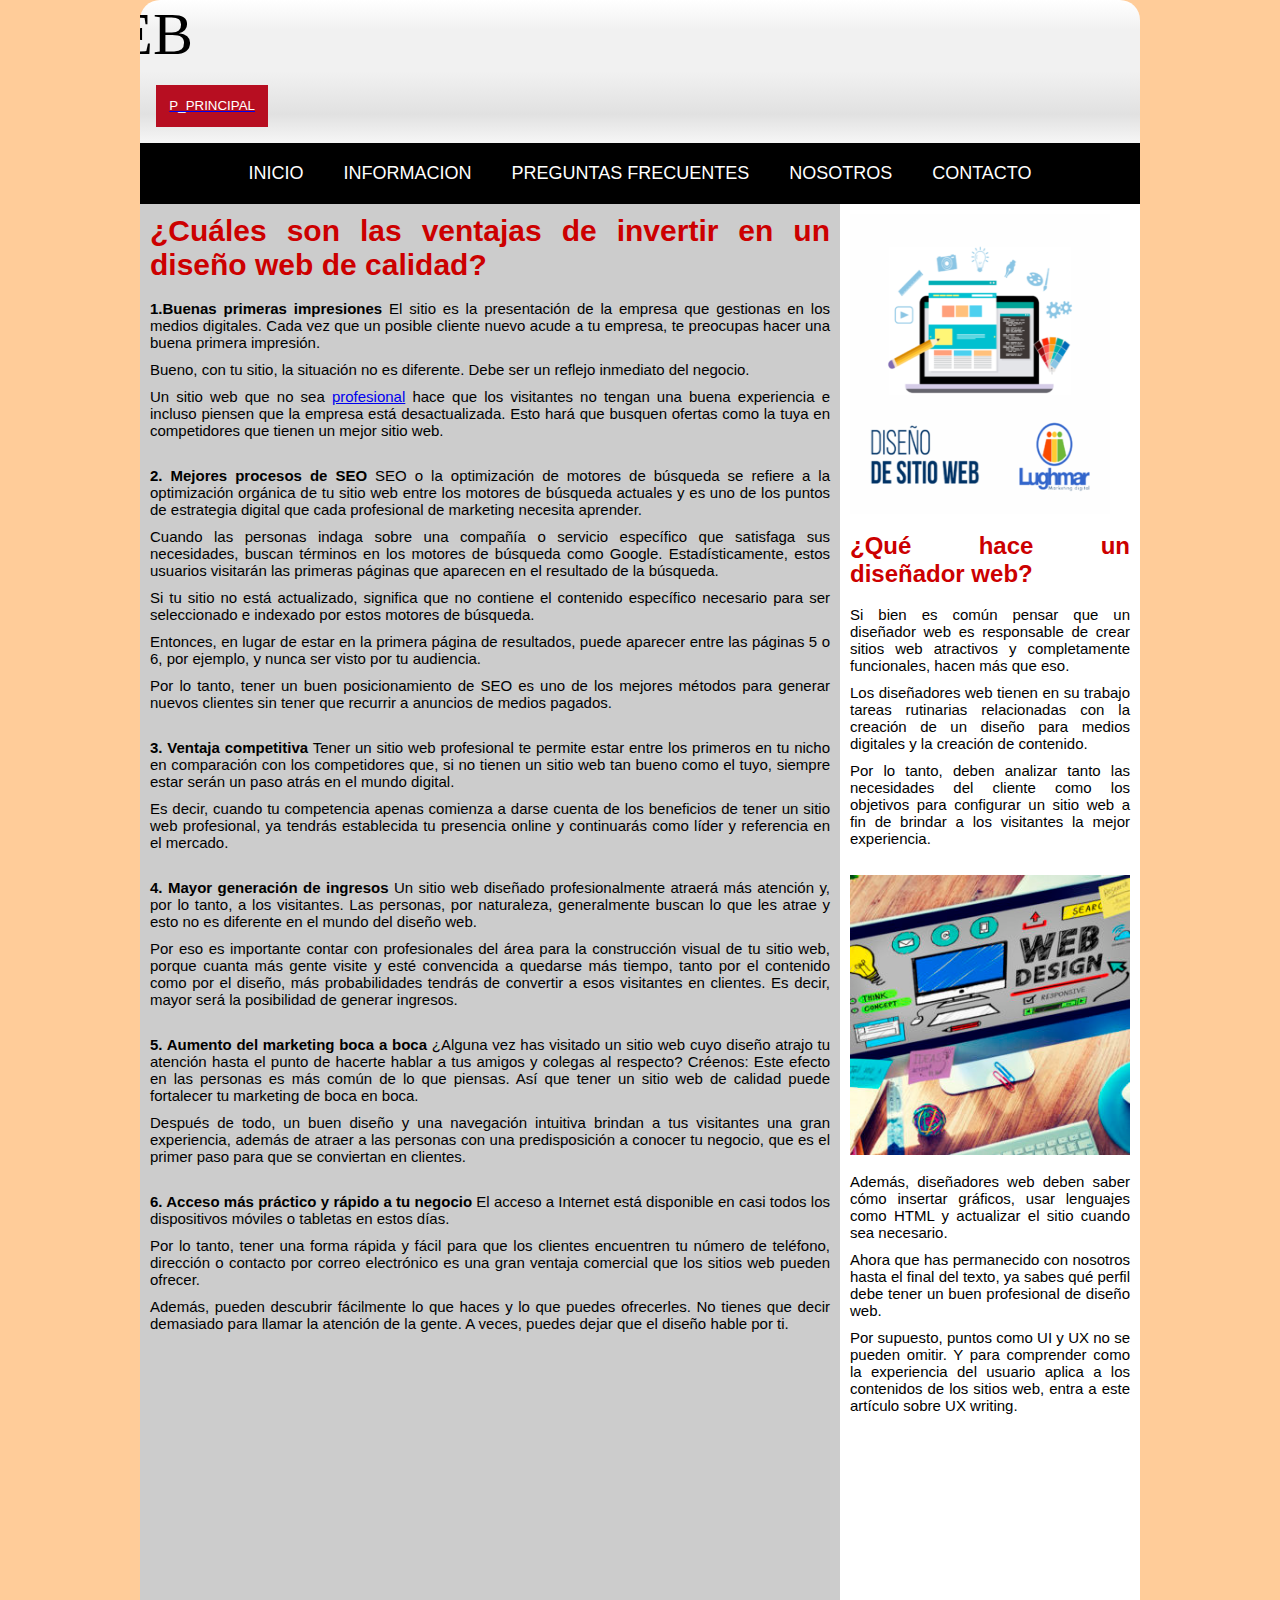
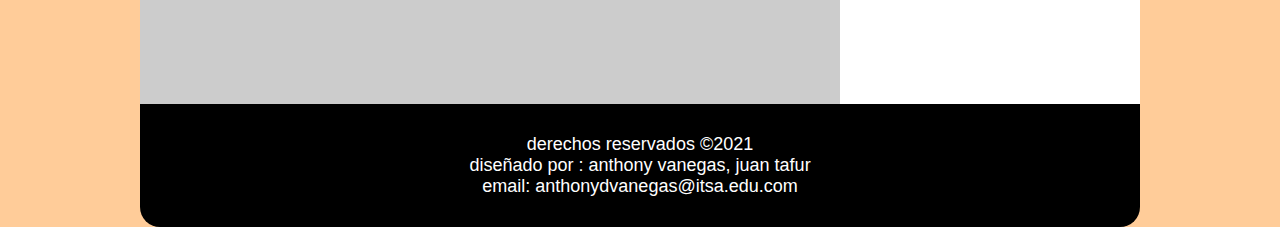
==== html/pagina1.html/informacion.html @ 579c745f "Add files via upload" ====
<!DOCTYPE html PUBLIC "-//W3C//DTD XHTML 1.0 Transitional//EN" "http://www.w3.org/TR/xhtml1/DTD/xhtml1-transitional.dtd">
<html xmlns="http://www.w3.org/1999/xhtml">
<head>
<meta http-equiv="Content-Type" content="text/html; charset=utf-8" />
<title>DISEÑO WEB</title>
<link rel="stylesheet" href="../../css/estilo.css/estilos.css">
<meta name="viewport" content="width=device-width, user-scalable=no, initial-scale=1.0, maximum-scale=1.0,  minium-scale=1.0" />
</head>


<body>
<header>
<div class="p1">
<marquee direction="right"><p> DISEÑO WEB </p></marquee>
</div>
<p class="block">
<button> <a href="../../pagina_principal/index.html/pagina_principal.html">
<p>P_principal</p> </a>
</button>
</p>

 </header>
<nav id="menu-h"> <ul class ="menu">
<li><a href="../../index.html">INICIO</a></li>
<li><a href="">INFORMACION</a></li>
<li><a href="../pagina2.html/PREGUNTAS FRECUENTES.html">PREGUNTAS FRECUENTES</a></li>
<li><a href="../pagina3.html/NOSOTROS.html">NOSOTROS </a></li>
<li><a href="../pagina4.html/CONTACTO.html">CONTACTO</a></li>

</ul></nav>


<section id="contenedor1">
<nav id="contenido2">
<h1>¿Cuáles son las ventajas de invertir en un diseño web de calidad?</h1>
<br />
<p> <b> 1.Buenas primeras impresiones</b>
El sitio es la presentación de la empresa que gestionas en los medios digitales. Cada vez que un posible cliente nuevo acude a tu empresa, te preocupas hacer una buena primera impresión.</p>

<p>Bueno, con tu sitio, la situación no es diferente. Debe ser un reflejo inmediato del negocio.</p>

<p>Un sitio web que no sea <a href="https://www.significados.com/profesional/">profesional</a> hace que los visitantes no tengan una buena experiencia e incluso piensen que la empresa está desactualizada. Esto hará que busquen ofertas como la tuya en competidores que tienen un mejor sitio web.</p>
<br />
<p><b>2. Mejores procesos de SEO</b>
SEO o la optimización de motores de búsqueda se refiere a la optimización orgánica de tu sitio web entre los motores de búsqueda actuales y es uno de los puntos de estrategia digital que cada profesional de marketing necesita aprender.</p>

<p>Cuando las personas indaga sobre una compañía o servicio específico que satisfaga sus necesidades, buscan términos en los motores de búsqueda como Google. Estadísticamente, estos usuarios visitarán las primeras páginas que aparecen en el resultado de la búsqueda.</p>

<p>Si tu sitio no está actualizado, significa que no contiene el contenido específico necesario para ser seleccionado e indexado por estos motores de búsqueda.</p>

<p>Entonces, en lugar de estar en la primera página de resultados, puede aparecer entre las páginas 5 o 6, por ejemplo, y nunca ser visto por tu audiencia.</p>

<p>Por lo tanto, tener un buen posicionamiento de SEO es uno de los mejores métodos para generar nuevos clientes sin tener que recurrir a anuncios de medios pagados.</p>
<br />
<p><b>3. Ventaja competitiva</b>
Tener un sitio web profesional te permite estar entre los primeros en tu nicho en comparación con los competidores que, si no tienen un sitio web tan bueno como el tuyo, siempre estar serán un paso atrás en el mundo digital.</p>

<p>Es decir, cuando tu competencia apenas comienza a darse cuenta de los beneficios de tener un sitio web profesional, ya tendrás establecida tu presencia online y continuarás como líder y referencia en el mercado.</p>
<br />
<p><b>4. Mayor generación de ingresos</b>
Un sitio web diseñado profesionalmente atraerá más atención y, por lo tanto, a los visitantes. Las personas, por naturaleza, generalmente buscan lo que les atrae y esto no es diferente en el mundo del diseño web.</p>

<p>Por eso es importante contar con profesionales del área para la construcción visual de tu sitio web, porque cuanta más gente visite y esté convencida a quedarse más tiempo, tanto por el contenido como por el diseño, más probabilidades tendrás de convertir a esos visitantes en clientes. Es decir, mayor será la posibilidad de generar ingresos.</p>
<br />
<p><b>5. Aumento del marketing boca a boca</b>
¿Alguna vez has visitado un sitio web cuyo diseño atrajo tu atención hasta el punto de hacerte hablar a tus amigos y colegas al respecto? Créenos: Este efecto en las personas es más común de lo que piensas. Así que tener un sitio web de calidad puede fortalecer tu marketing de boca en boca.</p>

<p>Después de todo, un buen diseño y una navegación intuitiva brindan a tus visitantes una gran experiencia, además de atraer a las personas con una predisposición a conocer tu negocio, que es el primer paso para que se conviertan en clientes.</p>
<br />
<p><b>6. Acceso más práctico y rápido a tu negocio</b>
El acceso a Internet está disponible en casi todos los dispositivos móviles o tabletas en estos días.</p>

<p>Por lo tanto, tener una forma rápida y fácil para que los clientes encuentren tu número de teléfono, dirección o contacto por correo electrónico es una gran ventaja comercial que los sitios web pueden ofrecer.</p>

<p>Además, pueden descubrir fácilmente lo que haces y lo que puedes ofrecerles. No tienes que decir demasiado para llamar la atención de la gente. A veces, puedes dejar que el diseño hable por ti.</p>

<br />
<br />
<div class="v2">
<iframe width="560" height="315" src="https://www.youtube.com/embed/e69f2CVSWpI" title="YouTube video player" frameborder="0" allow="accelerometer; autoplay; clipboard-write; encrypted-media; gyroscope; picture-in-picture" allowfullscreen></iframe>
</div>
</nav>

<section id="contenido12">
<img src="../../img/img7.png" / width="260" height="300">
<br />
<br />
<h2>¿Qué hace un diseñador web?</h2>
<br />
<p>Si bien es común pensar que un diseñador web es responsable de crear sitios web atractivos y completamente funcionales, hacen más que eso.</p>

<p>Los diseñadores web tienen en su trabajo tareas rutinarias relacionadas con la creación de un diseño para medios digitales y la creación de contenido.</p>

<p>Por lo tanto, deben analizar tanto las necesidades del cliente como los objetivos para configurar un sitio web a fin de brindar a los visitantes la mejor experiencia.</p>
<br />

<img src="../../img/img10.jpg" width="280"/>
<br />
<br />
<p>Además, diseñadores web deben saber cómo insertar gráficos, usar lenguajes como HTML y actualizar el sitio cuando sea necesario.</p>

<p>Ahora que has permanecido con nosotros hasta el final del texto, ya sabes qué perfil debe tener un buen profesional de diseño web.</p>

<p>Por supuesto, puntos como UI y UX no se pueden omitir. Y para comprender como la experiencia del usuario aplica a los contenidos de los sitios web, entra a este artículo sobre UX writing.</p>

</section>
</section>


<footer>
derechos reservados &copy;2021 <br />
diseñado por : anthony vanegas, juan tafur <br />
email: anthonydvanegas@itsa.edu.com <br />
</footer>
</body>
</html>
---- css/estilo.css/estilos.css ----
@charset "utf-8";
*{
	margin:0;
	padding:0;
}
header{
	max-width:1000px;
	min-height:120px;
	margin:0 auto;
	border-radius: 20px 20px 0 0;
/* Permalink - use to edit and share this gradient: https://colorzilla.com/gradient-editor/#ffffff+0,f1f1f1+21,f1f1f1+50,e1e1e1+80,f6f6f6+100 */
background: #ffffff; /* Old browsers */
background: -moz-linear-gradient(top,  #ffffff 0%, #f1f1f1 21%, #f1f1f1 50%, #e1e1e1 80%, #f6f6f6 100%); /* FF3.6-15 */
background: -webkit-linear-gradient(top,  #ffffff 0%,#f1f1f1 21%,#f1f1f1 50%,#e1e1e1 80%,#f6f6f6 100%); /* Chrome10-25,Safari5.1-6 */
background: linear-gradient(to bottom,  #ffffff 0%,#f1f1f1 21%,#f1f1f1 50%,#e1e1e1 80%,#f6f6f6 100%); /* W3C, IE10+, FF16+, Chrome26+, Opera12+, Safari7+ */
filter: progid:DXImageTransform.Microsoft.gradient( startColorstr='#ffffff', endColorstr='#f6f6f6',GradientType=0 ); /* IE6-9 */

	
}
.p1{
	font-size:60px;
	text-align:center;
} 
body
{
	background:#FC9;
	
}
/* menu horizontal*/
#menu-h{
	background:#000;
	max-width: 1000px;
	min-height:50px;
	margin: 0 auto;
	}
#menu-h ul{
	list-style:none;
	display:flex;
	justify-content:center;

}

#menu-h a{
	color:#FFF;
	display: block;
	padding:20px;
	text-decoration: none;
	background:#000;
	font-family:arial;
	font-size:18px;
	
}
#menu-h ul li: hover{
	display:block;
}
#menu-h a:hover{
	
background:#9cf;
}

	
#banner{
	max-width:1000px;
	min-height:300px;
	background:#444;
	margin:0 auto;
}


#contenedor{
	max-width:1000px;
	min-height:1000px;
	background:#fff;
	margin:0 auto;
	overflow:hidden;
}


#contenido1{
	width:300px;
	min-height:1000px;
	background:#ccc;
	float:left;
	padding:10px;
	text-align:justify;
	box-sizing:border-box;	
}
#contenido{
	width:700px;
	min-height:700px;
	background:#fff;
	float:right;
	padding: 10px;
	box-sizing:border-box;
}
#contenido h1{
	color:#F00;
	font-size:50px;
	text-align:center;
	margin-bottom:10px;
}
#contenido h2{
	color:#F00;
	font-size:20px;
	text-align:left;
	margin-bottom:10px;
}
#contenido p{
	margin-bottom:5px;
	font-family:arial;
	font-size:15px;
	text-align:justify;
	margin-bottom:10px;
}
#contenedor1{
	max-width:1000px;
	min-height:1500px;
	background:#fff;
	margin:0 auto;
	
}
#contenido2{
	width:700px;
	min-height:1500px;
	background:#ccc;
	float:left;
	padding:10px;
	text-align:justify;
	box-sizing:border-box;
	
}

#contenido12{
	width:300px;
	min-height:1500px;
	background:#fff;
	float:right;
	padding: 10px;
	box-sizing:border-box;
	text-align:justify;
}
#contenedor2{
	max-width:1000px;
	min-height:800px;
	background:#fff;
	margin:0 auto;
	
}
#contenido3{
	width:400px;
	min-height:800px;
	background:#ccc;
	float:left;
	padding:10px;
	text-align:justify;
	box-sizing:border-box;
	
}

#contenido13{
	width:600px;
	min-height:800px;
	background:#fff;
	float:right;
	padding: 10px;
	box-sizing:border-box;
	text-align:justify;
}
	

#contenido2 h1{
	color:#C00;
	font-family:arial;
	font-size:30px;
}
#contenido2 p{
margin-bottom:5px;
	font-family:arial;
	font-size:15px;
	text-align:justify;
	margin-bottom:10px;	
}

#contenido12 h2{
	color:#c00;
	font-family:arial;
}
#contenido12 p{
margin-bottom:5px;
	font-family:arial;
	font-size:15px;
	text-align:justify;
	margin-bottom:10px;	
}
#contenido3 h1{
	color:#C00;
	font-family:arial;
	font-size:30px;
}
#contenido3 p{
margin-bottom:5px;
	font-family:arial;
	font-size:15px;
	text-align:justify;
	margin-bottom:10px;	
}
#contenido13 p{
margin-bottom:5px;
	font-family:arial;
	font-size:15px;
	text-align:justify;
	margin-bottom:10px;
}
v2{
	alignment-adjust:central;
}
#contenedor3 {
	max-width:1000px;
	min-height:500px;
	background:#fff;
	margin:0 auto;
	
}


#contenido4{
	width:500px;
	min-height:500px;
	background:#ccc;
	float:left;
	padding:10px;
	text-align:justify;
	box-sizing:border-box;
	
}
#contenido41{
	width:500px;
	min-height:500px;
	background:#fff;
	float:left;
	padding:10px;
	text-align:justify;
	box-sizing:border-box;
	
	
}
#contenido41 p{
	float:right;
	font-family:arial;
	font-size:15;
	margin-bottom:10px
}
#contenido41 h1{
	text-align:center
	font-family:arial;
	font-size:50px;
	color:#F00;
	text-align:justify;
}



#contenedor32 {
	max-width:1000px;
	min-height:500px;
	background:#000;
	margin:0 auto;
	
}
#contenido321{
	width:1000px;
	min-height:200px;
	background:#003;
	float:right;
	padding: 10px;
	box-sizing:border-box;
	text-align:justify;
}
#contenido321 h1{
	font-size:60px;
	color:#FFF;
}
#contenido321 p{
	font-size:20px;
	color:#fff;
	font-family:Times New Roman;
		
	
}
#contenedor4 {
	max-width:1000px;
	min-height:1100px;
	background:#fff;
	margin:0 auto;
	
}
#menu-v{
	width:400px;
	min-height:1100px;
	float:left;
	background:#ccc;
	padding:10px;
	text-align:justify;
	box-sizing:border-box;
	
}
#menu-v ul{
	list-style:none;
}
#menu-v a{
	display:block;
	color:#fff;
	background:#000;
	padding:10px;
	text-decoration:none;
	border:3px solid #ccc;
	
}
#menu-v a:hover{
	background:#9cf;
}
#menu-v p{
	font-size:24px;
	font-family:arial;
	color:#C00;
}
#contenido15{
	width:600px;
	min-height:1100px;
	background:#fff;
	float:right;
	padding: 10px;
	box-sizing:border-box;
	text-align:justify;
}

#contenido15 h1{
	font-size:36px;
	color:#000;
	
}
#contenido15 h2{
	font-size:15px;
	color:#000;
	
}
footer{
	max-width:1000px;
	background:#000;
	margin:0 auto;
	border-radius:0 0 20px 20px;
	color:#fff;
	text-align:center;
	padding:30px;
	box-sizing:border-box;
	font-family:Arial;
	font-size:18px;
}

 .principal p{
	grid-column: 1 / 3;
}


.content {
    max-width: 1000px;
    margin-left: auto;
    margin-right: auto;
    padding: 1.5em;
	
}

ul {
    list-style: none;
    padding: 0;
}

.logo {
    text-align: center;
    font-size: 3em;
}

.logo span {
    color: #B70E21;
}

.contact-wrapper {
    box-shadow: 0 0 20px 0 rgba(255, 255, 255, .3);

}

.contact-wrapper > * {
    padding: 1em;
}

.contact-form {
    background: #000;
	padding:10px;
	width:200px;
}

.contact-form form {
    display:block;
    grid-template-columns: 1fr 1fr;

}

.contact-form form label {
    display: block;
}

.contact-form form p {
    margin: 0;
    padding: 1em;
	color:#FFF;
}

.contact-form form .block {
    grid-column: 1 / 3;
}
.block {
    grid-column: 1 / 3;
}
.block button {
    background: #B70E21;
    border: 0;
    text-transform: uppercase;
    padding: 1em;
}
.block {
	  margin: 0;
    padding: 1em;
	
}
.block p {
	color:#FFF;
}
	
	
	
	
.contact-form form button,
.contact-form form input,
.contact-form form textarea {
    width: 100%;
    padding: .7em;
    border: none;
    background: none;
    outline: 0;
    color: #fff;
    border-bottom: 1px solid #d63031;
}

.contact-form form button {
    background: #B70E21;
    border: 0;
    text-transform: uppercase;
    padding: 1em;
}

.contact-form form button:hover,
.contact-form form button:focus {
    background: #d63031;
    color: #fff;
    transition: background-color 1s ease-out;
    outline: 0;
}

/* CONTACT INFO */
.contact-info {
    background: #CCC;
	width:200px;
}

.contact-info h4, .contact-info ul, .contact-info p {
    text-align: center;
    margin: 0 0 1rem 0;
}

/* LARGE SIZE */
@media(min-width: 700px) {
    body {
        padding: 0 4em;
    }
    .contact-wrapper {
        display: grid;
        grid-template-columns: 2fr 1fr;
    }
    .contact-wrapper > * {
        padding: 2em;
    }
    .contact-info h4,
    .contact-info ul,
    .contact-info p {
        text-align: left;
	
    }
}
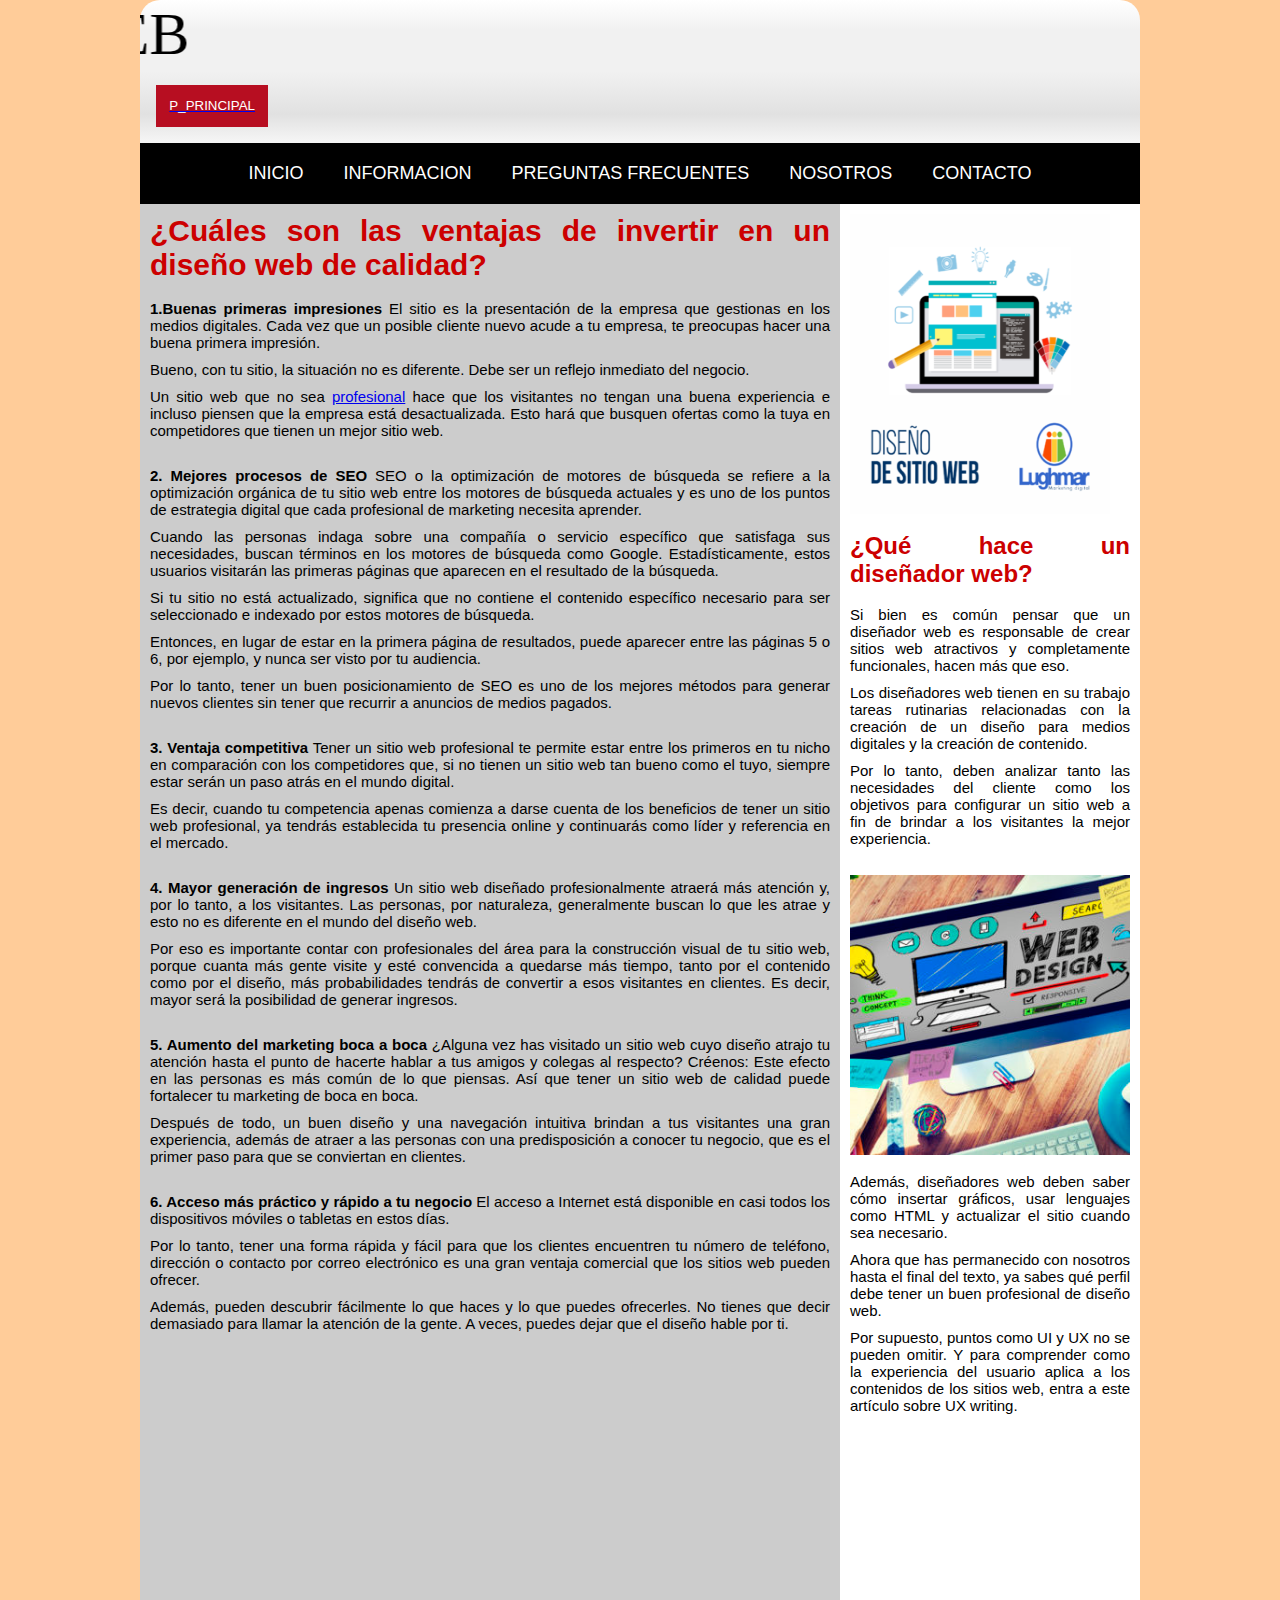
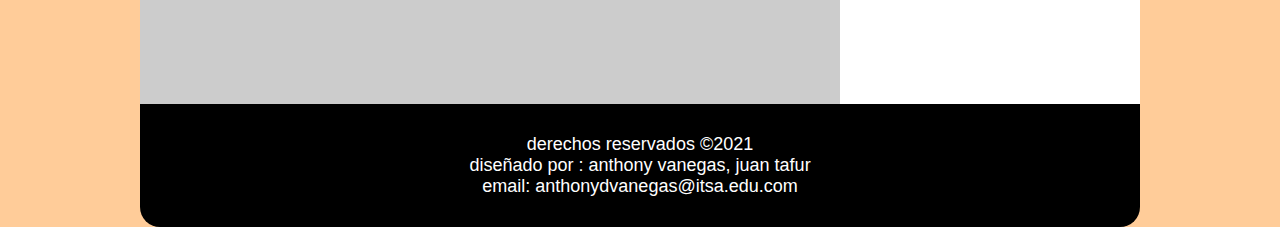
==== commit 4b5b858c: "Update informacion.html" ====
--- a/html/pagina1.html/informacion.html
+++ b/html/pagina1.html/informacion.html
@@ -14,7 +14,7 @@
 <marquee direction="right"><p> DISEÑO WEB </p></marquee>
 </div>
 <p class="block">
-<button> <a href="../../pagina_principal/index.html/pagina_principal.html">
+<button> <a href="https://anthonyv0409.github.io/proyecto/">
 <p>P_principal</p> </a>
 </button>
 </p>
